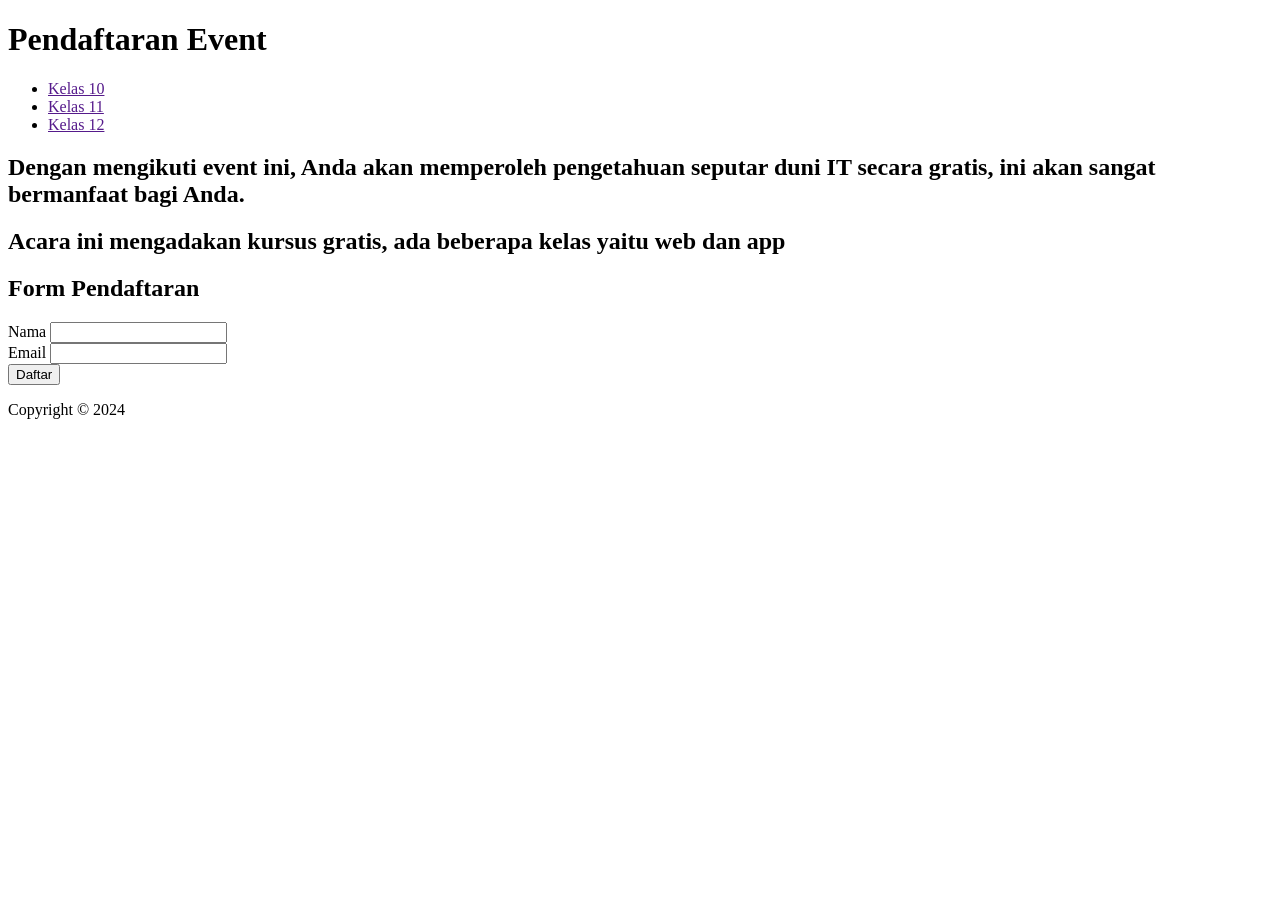
==== index.html @ e4e5a161 "Fase 1 - awal - (header, nav, main, section, form, input, button)" ====
<!DOCTYPE html>
<html lang="en">
    <head>
        <meta charset="UTF-8">
        <meta name="viewport" content="width=device-width, initial-scale=1.0">
        <title>Latihan 1</title>
    </head>
<html>
<body>
    <header> <h1> Pendaftaran Event</h1></header>
    <nav>
        <ul>
            <li><a href="">Kelas 10</a></li>
            <li><a href="">Kelas 11</a></li>
            <li><a href="">Kelas 12</a></li>
        </ul>
    </nav>
    <main>
        <h2>Dengan mengikuti event ini, Anda akan memperoleh pengetahuan seputar duni IT secara gratis, ini akan sangat bermanfaat bagi Anda.</h2>
        <section>
            <h2>Acara ini mengadakan kursus gratis, ada beberapa kelas yaitu web dan app</h2>
        </section>
        <section>
            <h2>Form Pendaftaran</h2>
            <form action="">
                <label for="nama">Nama</label>
                <input type="text" name="nama" id="nama">
                <br>
                <label for="email">Email</label>
                <input type="email" name="email" id="email">
                <br>
                <button type="submit">Daftar</button>
            </form>
        </section>
    </main>
    <footer>
        <p>Copyright &copy; 2024</p>
    </footer>
</body>
</html>
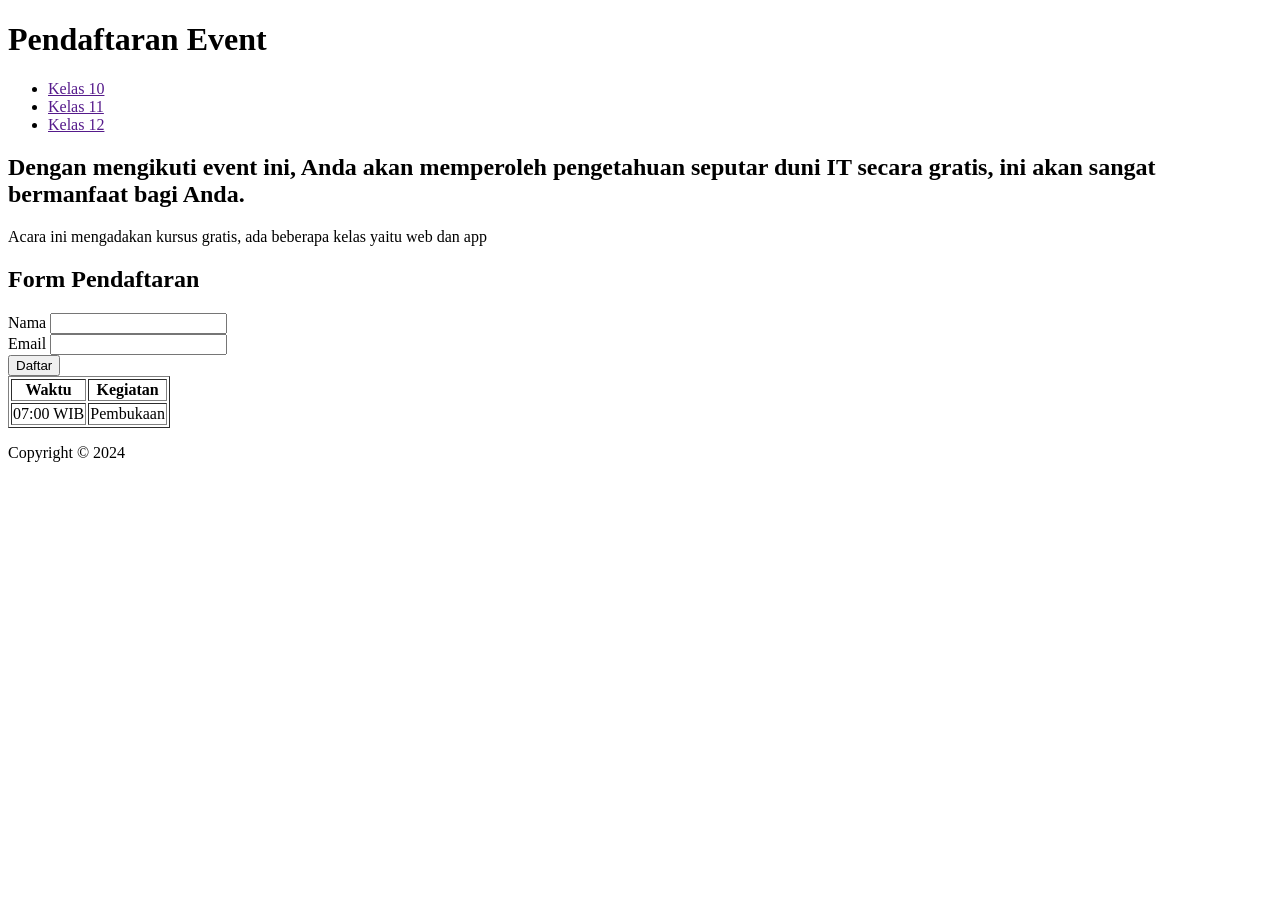
==== commit 4ffcc2b5: "Fase 1.2 (Pemahaman tentang tag main, section, serta hubungan antara for dan id yang ada di form" ====
--- a/index.html
+++ b/index.html
@@ -5,7 +5,6 @@
         <meta name="viewport" content="width=device-width, initial-scale=1.0">
         <title>Latihan 1</title>
     </head>
-<html>
 <body>
     <header> <h1> Pendaftaran Event</h1></header>
     <nav>
@@ -16,9 +15,9 @@
         </ul>
     </nav>
     <main>
-        <h2>Dengan mengikuti event ini, Anda akan memperoleh pengetahuan seputar duni IT secara gratis, ini akan sangat bermanfaat bagi Anda.</h2>
         <section>
-            <h2>Acara ini mengadakan kursus gratis, ada beberapa kelas yaitu web dan app</h2>
+            <h2>Dengan mengikuti event ini, Anda akan memperoleh pengetahuan seputar duni IT secara gratis, ini akan sangat bermanfaat bagi Anda.</h2>
+            <p>Acara ini mengadakan kursus gratis, ada beberapa kelas yaitu web dan app</p>
         </section>
         <section>
             <h2>Form Pendaftaran</h2>
@@ -32,6 +31,20 @@
                 <button type="submit">Daftar</button>
             </form>
         </section>
+        <table border="1">
+            <thead>
+                <tr>
+                    <th>Waktu</th>
+                    <th>Kegiatan</th>
+                </tr>
+            </thead>
+            <tbody>
+                <tr>
+                    <td>07:00 WIB</td>
+                    <td>Pembukaan </td>
+                </tr>
+            </tbody>
+        </table>
     </main>
     <footer>
         <p>Copyright &copy; 2024</p>
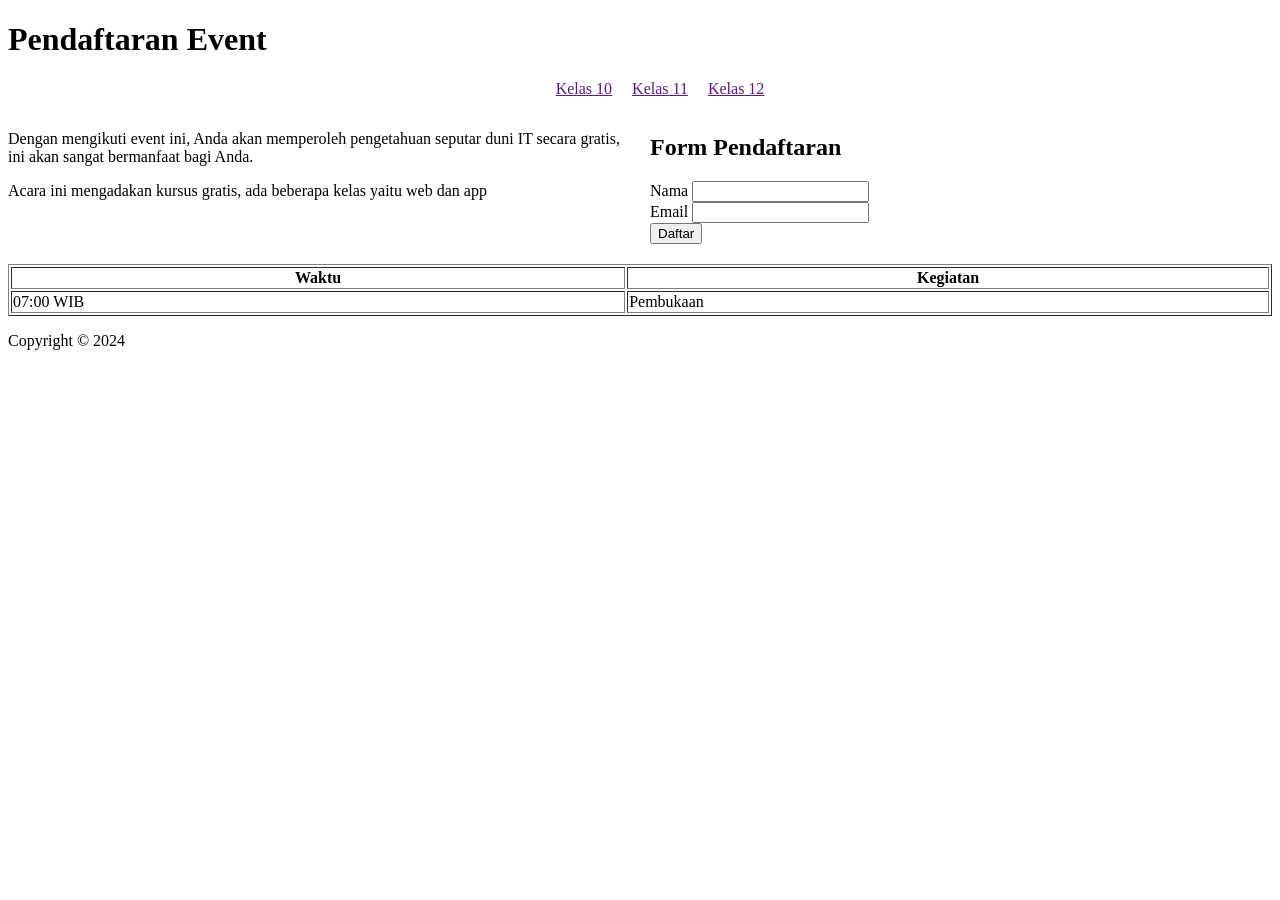
==== commit bfcc8e20: "Seputar Flexbox Grid di dalam display, dan Pemahaman Media Query CSS" ====
--- a/index.html
+++ b/index.html
@@ -3,6 +3,7 @@
     <head>
         <meta charset="UTF-8">
         <meta name="viewport" content="width=device-width, initial-scale=1.0">
+        <link rel="stylesheet" href="style.css">
         <title>Latihan 1</title>
     </head>
 <body>
@@ -16,7 +17,7 @@
     </nav>
     <main>
         <section>
-            <h2>Dengan mengikuti event ini, Anda akan memperoleh pengetahuan seputar duni IT secara gratis, ini akan sangat bermanfaat bagi Anda.</h2>
+            <p>Dengan mengikuti event ini, Anda akan memperoleh pengetahuan seputar duni IT secara gratis, ini akan sangat bermanfaat bagi Anda.</p>
             <p>Acara ini mengadakan kursus gratis, ada beberapa kelas yaitu web dan app</p>
         </section>
         <section>
--- a/style.css
+++ b/style.css
@@ -0,0 +1,26 @@
+nav ul {
+    list-style-type: none;
+    display: flex;
+    justify-content: center;
+    gap: 20px;
+}
+
+main {
+    display: grid;
+    grid-template-columns: 1fr 1fr;
+    gap: 20px;
+}
+
+main table {
+    grid-column: span 2;
+}
+
+@media screen and (max-width: 768px) {
+    main {
+        grid-template-columns: 1fr;
+    }
+    
+    main table {
+        grid-column: auto;
+    }
+}
